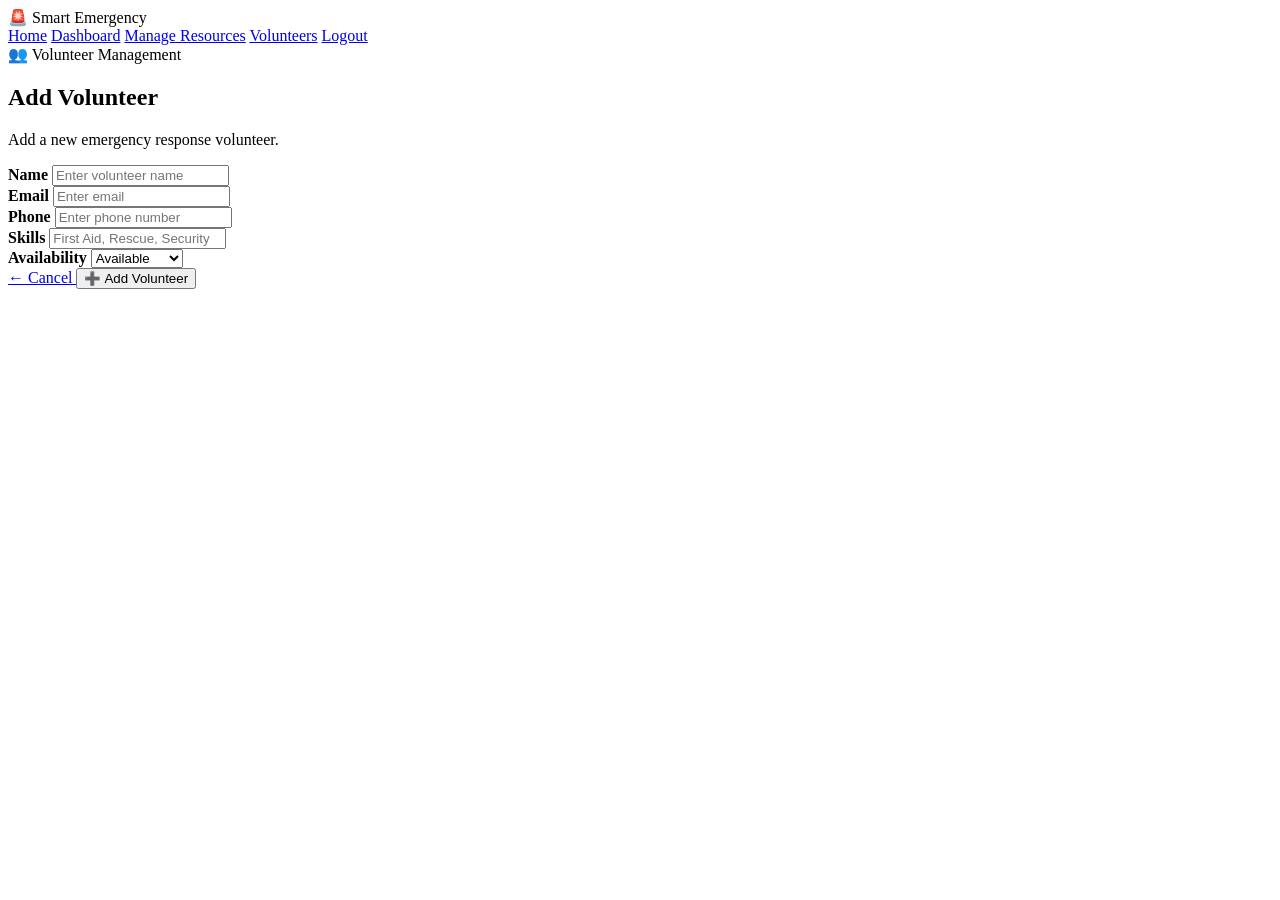
==== templates/add_volunteer.html @ 0d9b367b "Initial Smart Emergency Response System" ====
<!DOCTYPE html>
<html lang="en">

<head>
    <meta charset="UTF-8">
    <meta name="viewport" content="width=device-width, initial-scale=1.0">

    <title>Add Volunteer</title>

    <link rel="stylesheet"
          href="{{ url_for('static', filename='css/style.css') }}">
</head>

<body>

<nav class="navbar">

    <div class="logo">
        🚨 Smart Emergency
    </div>

    <div class="nav-links">
        <a href="/">Home</a>
        <a href="/dashboard">Dashboard</a>
        <a href="/resources">Manage Resources</a>
        <a href="/volunteers">Volunteers</a>
        <a href="/logout">Logout</a>
    </div>

</nav>


<section class="dashboard-section">

    <div class="dashboard-header">

        <span class="badge">
            👥 Volunteer Management
        </span>

        <h1>Add Volunteer</h1>

        <p>
            Add a new emergency response volunteer.
        </p>
        

    </div>


    <div class="emergency-details-card">

        <form method="POST">

            <div class="details-grid">

                <div class="detail-item">

                    <strong>Name</strong>

                    <input
                        type="text"
                        name="name"
                        required
                        placeholder="Enter volunteer name"
                    >

                </div>


                <div class="detail-item">

                    <strong>Email</strong>

                    <input
                        type="email"
                        name="email"
                        required
                        placeholder="Enter email"
                    >

                </div>


                <div class="detail-item">

                    <strong>Phone</strong>

                    <input
                        type="text"
                        name="phone"
                        placeholder="Enter phone number"
                    >

                </div>


                <div class="detail-item">

                    <strong>Skills</strong>

                    <input
                        type="text"
                        name="skills"
                        placeholder="First Aid, Rescue, Security"
                    >

                </div>


                <div class="detail-item">

                    <strong>Availability</strong>

                    <select name="availability">

                        <option value="Available">
                            Available
                        </option>

                        <option value="Busy">
                            Busy
                        </option>

                        <option value="Unavailable">
                            Unavailable
                        </option>

                    </select>

                </div>

            </div>


            <div class="detail-actions">

                <a href="/volunteers"
                   class="secondary-btn">
                    ← Cancel
                </a>

                <button
                    type="submit"
                    class="primary-btn">
                    ➕ Add Volunteer
                </button>

            </div>

        </form>

    </div>

</section>

</body>
</html>
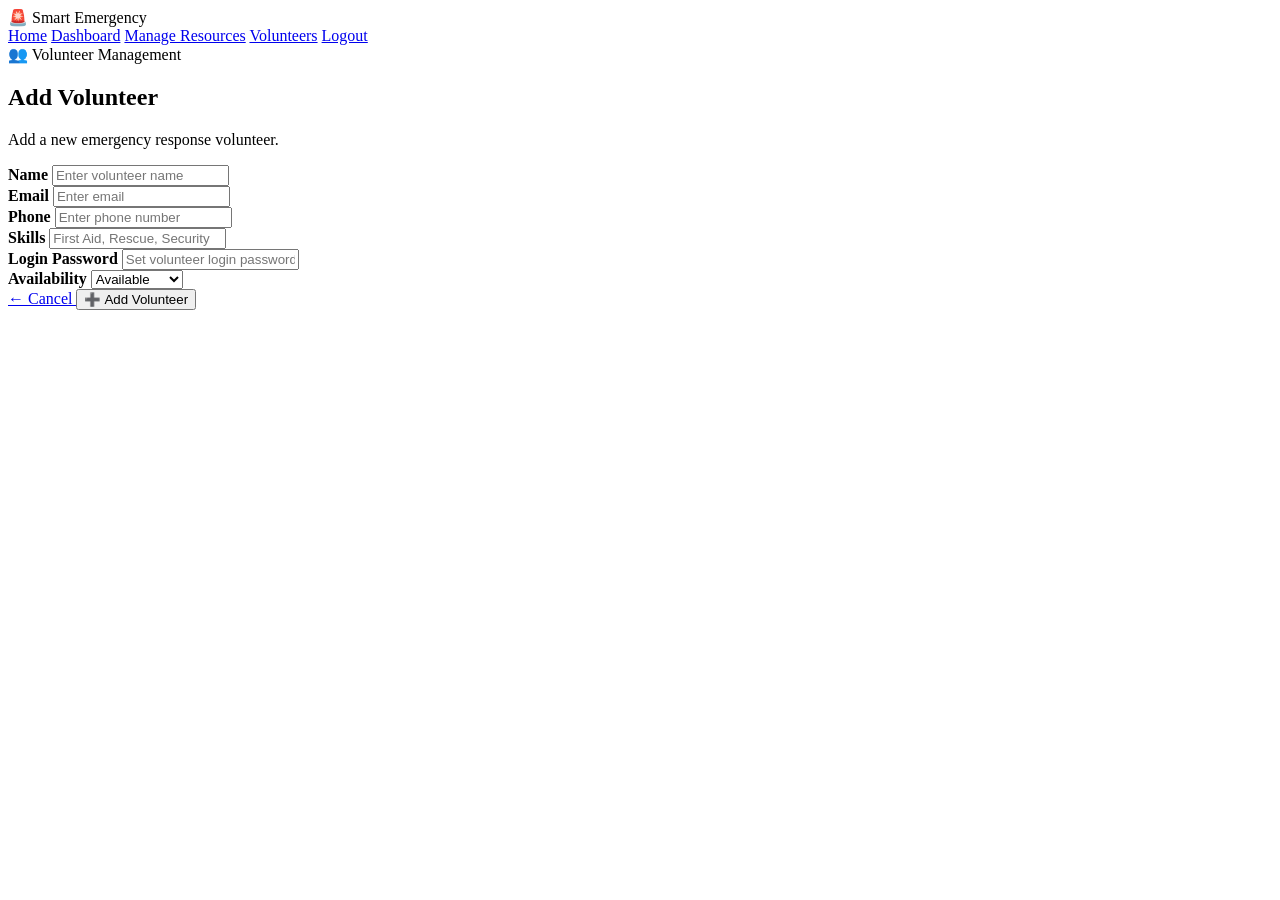
==== commit c7aa263e: "Update volunteer dashboard and emergency assignments" ====
--- a/templates/add_volunteer.html
+++ b/templates/add_volunteer.html
@@ -107,6 +107,16 @@
 
                 </div>
 
+<div class="detail-item">
+    <strong>Login Password</strong>
+    <input
+        type="password"
+        name="password"
+        minlength="8"
+        required
+        placeholder="Set volunteer login password"
+    >
+</div>
 
                 <div class="detail-item">
 
